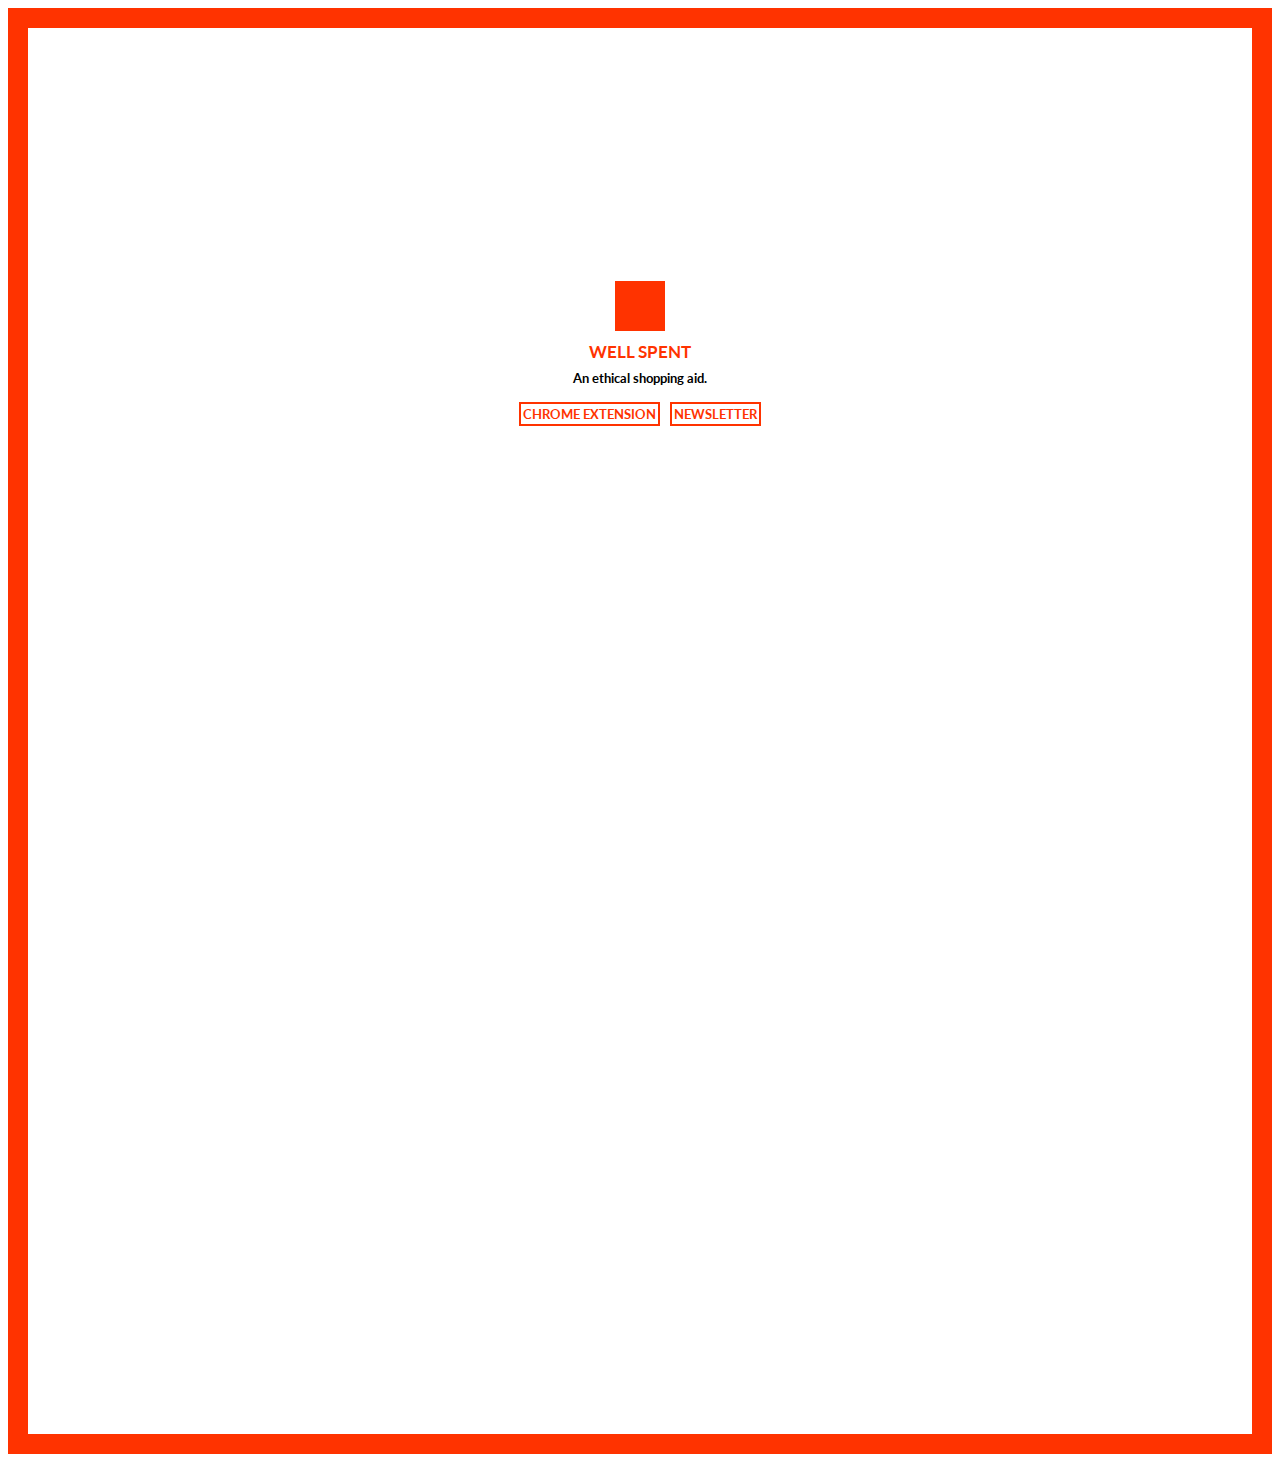
==== index.html @ d07d572b "removes container directory" ====
<!DOCTYPE html>
<html>
<head>
  <title>Well Spent / Home</title>
  <meta content="width=device-width, initial-scale=1" name="viewport">
  <link rel="stylesheet" href="https://maxcdn.bootstrapcdn.com/bootstrap/3.3.6/css/bootstrap.min.css" integrity="sha384-1q8mTJOASx8j1Au+a5WDVnPi2lkFfwwEAa8hDDdjZlpLegxhjVME1fgjWPGmkzs7" crossorigin="anonymous">
  <link href="./css/main.css" rel="stylesheet" type="text/css">
  <link href="./css/favicon/wellSpentIco.png" rel="icon" type="image/png" />
  <link href='https://fonts.googleapis.com/css?family=Lato' rel='stylesheet' type='text/css'>
</head>
  <div id="introContainer">
    <div id="wellSpentIconRectangle"></div>
    <br />
    <a id="landingPageTitle" href="#contact">WELL SPENT</a>
    <div id="introParagraph">
    An ethical shopping aid.
    </div>
    <div id="subtitle_links">
      <ul class="subtitle_list">
        <li><a href="https://chrome.google.com/webstore/detail/ethicalcompass/eaehdcoiicgcnemkffmaaapekfffjfcb?authuser=2">CHROME EXTENSION</a></li>
        <li><a href="./newsletter.html">NEWSLETTER</a></li>
      </ul>
    </div>
  </div>
---- css/main.css ----
/* MAIN */
body {
  font-family: 'Lato',Helvetica Neue,Helvetica,Arial,sans-serif;
  background-color: #F2F3F4
  height: 100vh;
}

h1, h2, h3, h4, h5{
  letter-spacing: 0.02em;
}

#wellSpentIconRectangle{
  width:50px;
  height:50px;
  background-color:#f30;
  display:inline-block;
}

ol, ul{
  display: flex;
  flex-basis: auto;
  justify-content: center;
  margin-top: 0;
  margin-bottom: 10px;
}

/*Intro page*/

#introContainer{
/*  border-style: solid;*/
  margin: 0;
  padding: 20%;
  text-align: center;
  text-decoration: none;
  font-size: 17px;
  color: #f30;
  font-weight: 700;
  line-height: 27px;
  font-family: 'Lato', Helvetica,Arial,sans-serif;
  border: 20px #f30 solid;
  height: 100vh;
}

#introParagraph{
  font-size: 13px;
  color: #000000;
  text-align: center;
  font-family: 'Lato', Helvetica,Arial,sans-serif;
  margin: 0;
}

.hyperlinkUnderline{
  border-bottom: 2px #f30 solid;
  color: black;
}

a !important{
    color:black;
    text-decoration: none;
}

a:hover {
  color:black;
  text-decoration: none;
}

#topLine {
    position: fixed;
    top: 0;
    right: 0;
    left: 0;
    height: 1%;
    background: #f30;
    z-index: 2;
}

#landingPageTitle{
    text-decoration: none;
    border-bottom: 0;
    color: #f30;
}

#landingPageTitle:hover{
  text-decoration: none;
  border-bottom: 0;
  color: #f30;
}

#subtitle_links {
  text-align: center;
  margin-top: 1%;
}

.subtitle_list {
  padding: 0;
  list-style-type: none;
}

.subtitle_list li {
  display: inline-block;
  padding-left: 10px;
}

.subtitle_list li:nth-child(1) {
  padding-left: 0;
}

.subtitle_list a {
  font-size: 13px;
  color: #f30;
  font-weight: 700;
  font-family: 'Lato',Helvetica,Arial,sans-serif;
  text-transform: uppercase;
  text-decoration: none;
  border: 2px #f30 solid;
  padding: 2px;
}

.subtitle_list a:hover {
  text-decoration: none;
  transition: 0.20s ease-out;
  background-color: #f30;
  color: #fff;
}

.active {
  text-decoration: none;
  border-bottom: 2px #f30 solid;
}

/*newsletter sign up styling*/
::-webkit-input-placeholder {
   text-align: center;
}

:-moz-placeholder { /* Firefox 18- */
   text-align: center;
}

::-moz-placeholder {  /* Firefox 19+ */
   text-align: center;
}

:-ms-input-placeholder {
   text-align: center;
}

#mc-embedded-subscribe{

}
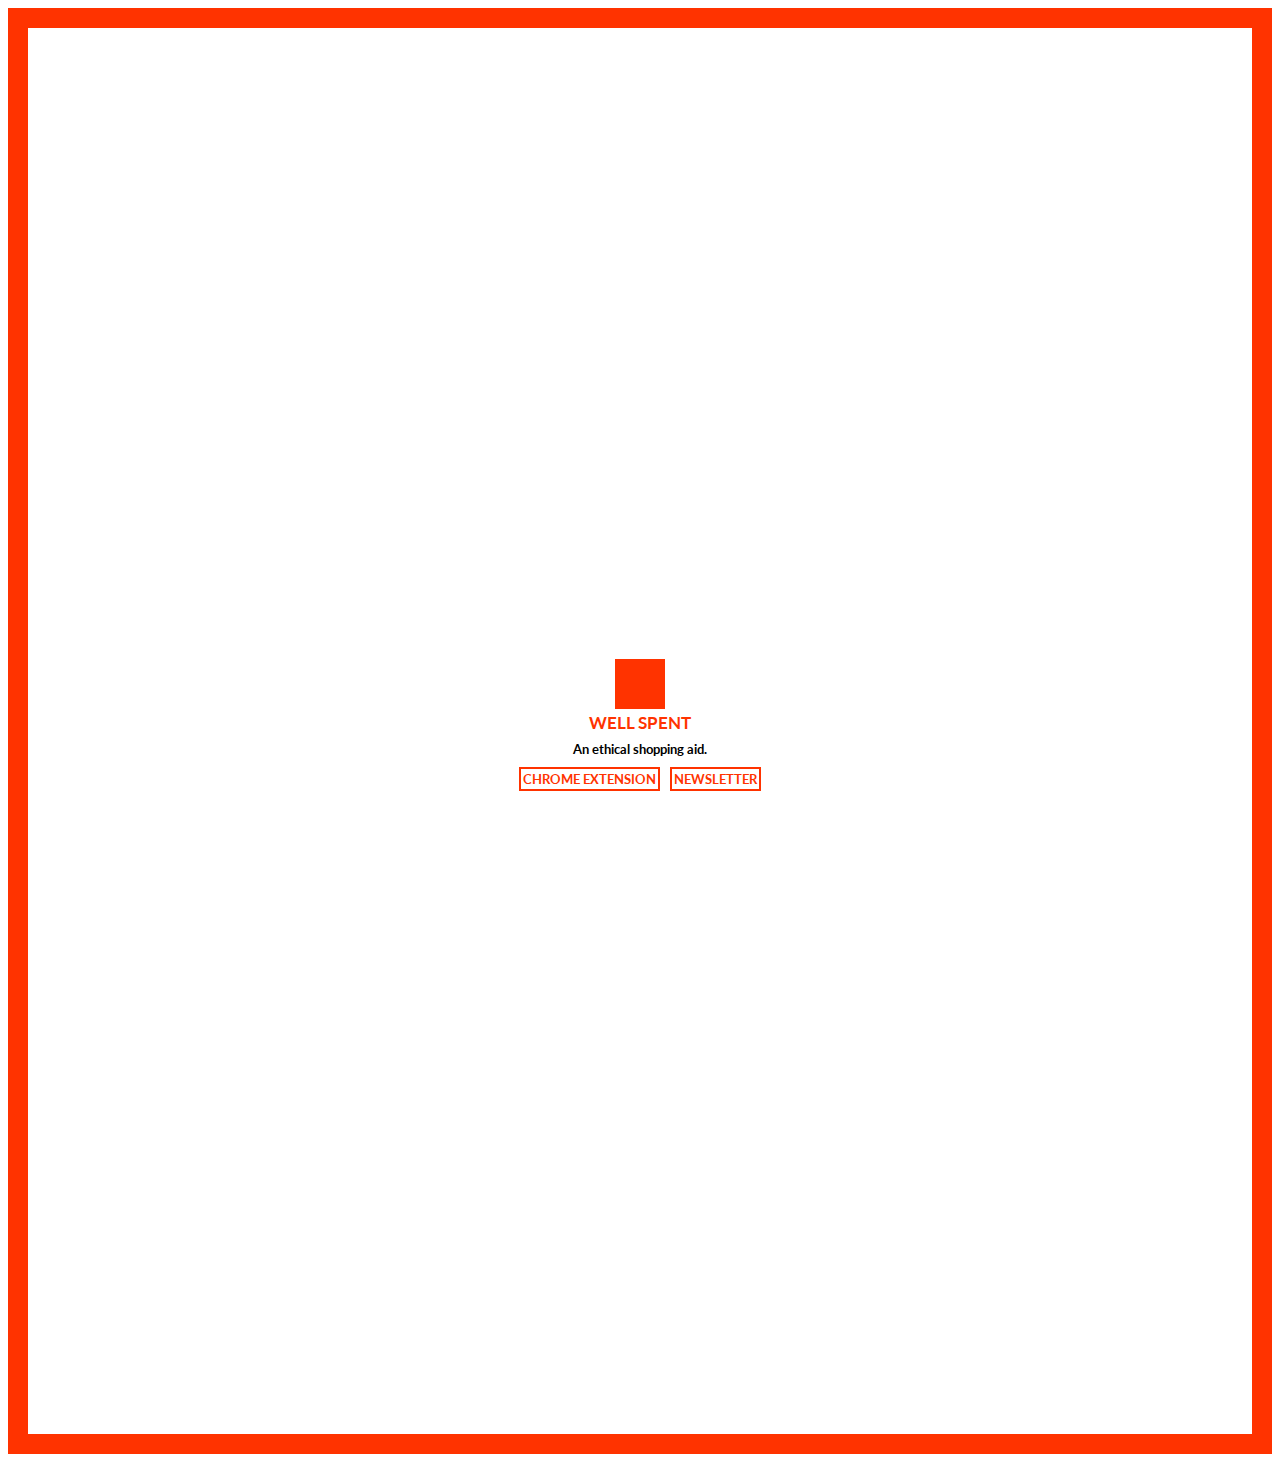
==== commit b51a193d: "centers main div with flexbox, subtitles need responsiveness" ====
--- a/index.html
+++ b/index.html
@@ -1,24 +1,28 @@
-<!DOCTYPE html>
 <html>
 <head>
   <title>Well Spent / Home</title>
   <meta content="width=device-width, initial-scale=1" name="viewport">
   <link rel="stylesheet" href="https://maxcdn.bootstrapcdn.com/bootstrap/3.3.6/css/bootstrap.min.css" integrity="sha384-1q8mTJOASx8j1Au+a5WDVnPi2lkFfwwEAa8hDDdjZlpLegxhjVME1fgjWPGmkzs7" crossorigin="anonymous">
   <link href="./css/main.css" rel="stylesheet" type="text/css">
-  <link href="./css/favicon/wellSpentIco.png" rel="icon" type="image/png" />
-  <link href='https://fonts.googleapis.com/css?family=Lato' rel='stylesheet' type='text/css'>
+  <link href="./css/favicon/wellSpentIco.png" rel="icon" type="image/png">
+  <link href="https://fonts.googleapis.com/css?family=Lato" rel="stylesheet" type="text/css">
 </head>
-  <div id="introContainer">
-    <div id="wellSpentIconRectangle"></div>
-    <br />
-    <a id="landingPageTitle" href="#contact">WELL SPENT</a>
-    <div id="introParagraph">
-    An ethical shopping aid.
-    </div>
-    <div id="subtitle_links">
-      <ul class="subtitle_list">
-        <li><a href="https://chrome.google.com/webstore/detail/ethicalcompass/eaehdcoiicgcnemkffmaaapekfffjfcb?authuser=2">CHROME EXTENSION</a></li>
-        <li><a href="./newsletter.html">NEWSLETTER</a></li>
-      </ul>
+<body>
+  <div class="Aligner" id="introContainer">
+    <div class="Aligner-item">
+      <div id="wellSpentIconRectangle"></div>
+      <br>
+      <a id="landingPageTitle" href="#contact">WELL SPENT</a>
+      <div id="introParagraph">
+      An ethical shopping aid.
+      </div>
+      <div id="subtitle_links">
+        <ul class="subtitle_list">
+          <li><a href="https://chrome.google.com/webstore/detail/ethicalcompass/eaehdcoiicgcnemkffmaaapekfffjfcb?authuser=2">CHROME EXTENSION</a></li>
+          <li><a href="./newsletter.html">NEWSLETTER</a></li>
+        </ul>
+      </div>
     </div>
   </div>
+</body>
+</html>
--- a/css/main.css
+++ b/css/main.css
@@ -40,6 +40,16 @@
   font-family: 'Lato', Helvetica,Arial,sans-serif;
   border: 20px #f30 solid;
   height: 100vh;
+}
+
+.Aligner {
+    display: flex;
+    align-items: center;
+    justify-content: center;
+}
+
+.Aligner-item {
+    max-width: 50%;
 }
 
 #introParagraph{
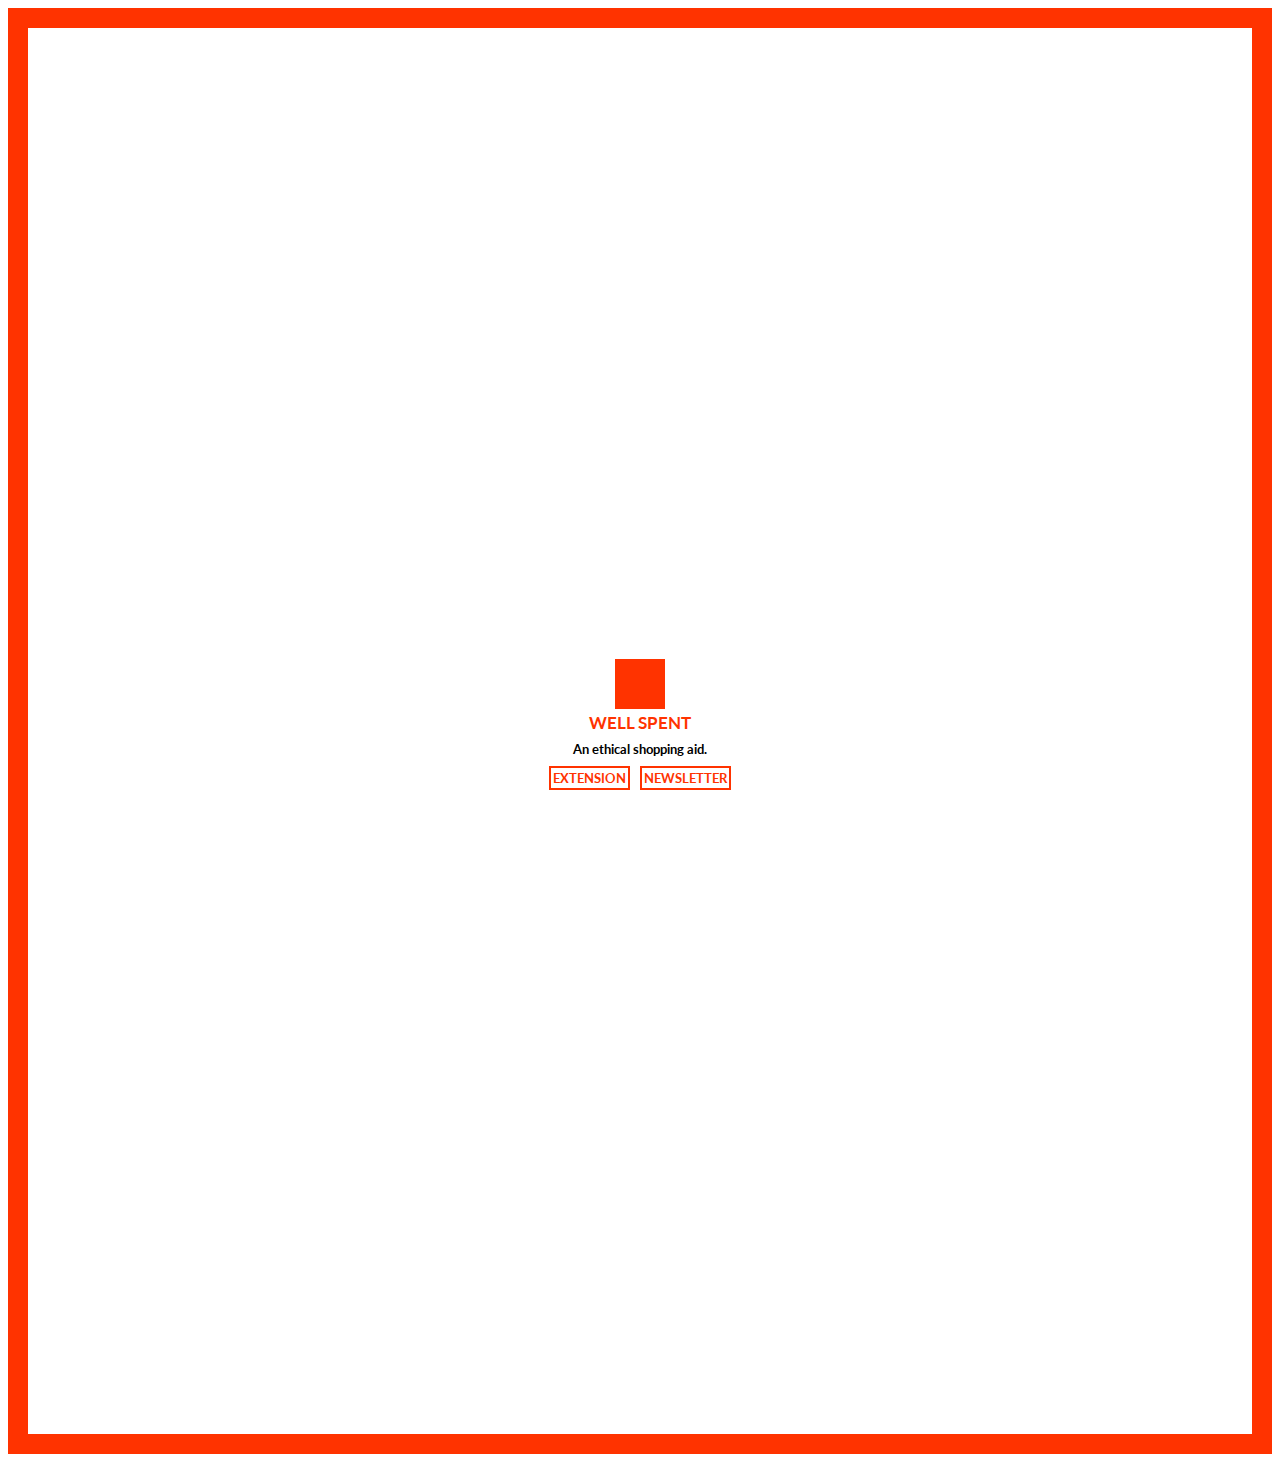
==== commit 977958e3: "responsiveness hack" ====
--- a/index.html
+++ b/index.html
@@ -18,7 +18,7 @@
       </div>
       <div id="subtitle_links">
         <ul class="subtitle_list">
-          <li><a href="https://chrome.google.com/webstore/detail/ethicalcompass/eaehdcoiicgcnemkffmaaapekfffjfcb?authuser=2">CHROME EXTENSION</a></li>
+          <li><a href="https://chrome.google.com/webstore/detail/ethicalcompass/eaehdcoiicgcnemkffmaaapekfffjfcb?authuser=2">EXTENSION</a></li>
           <li><a href="./newsletter.html">NEWSLETTER</a></li>
         </ul>
       </div>
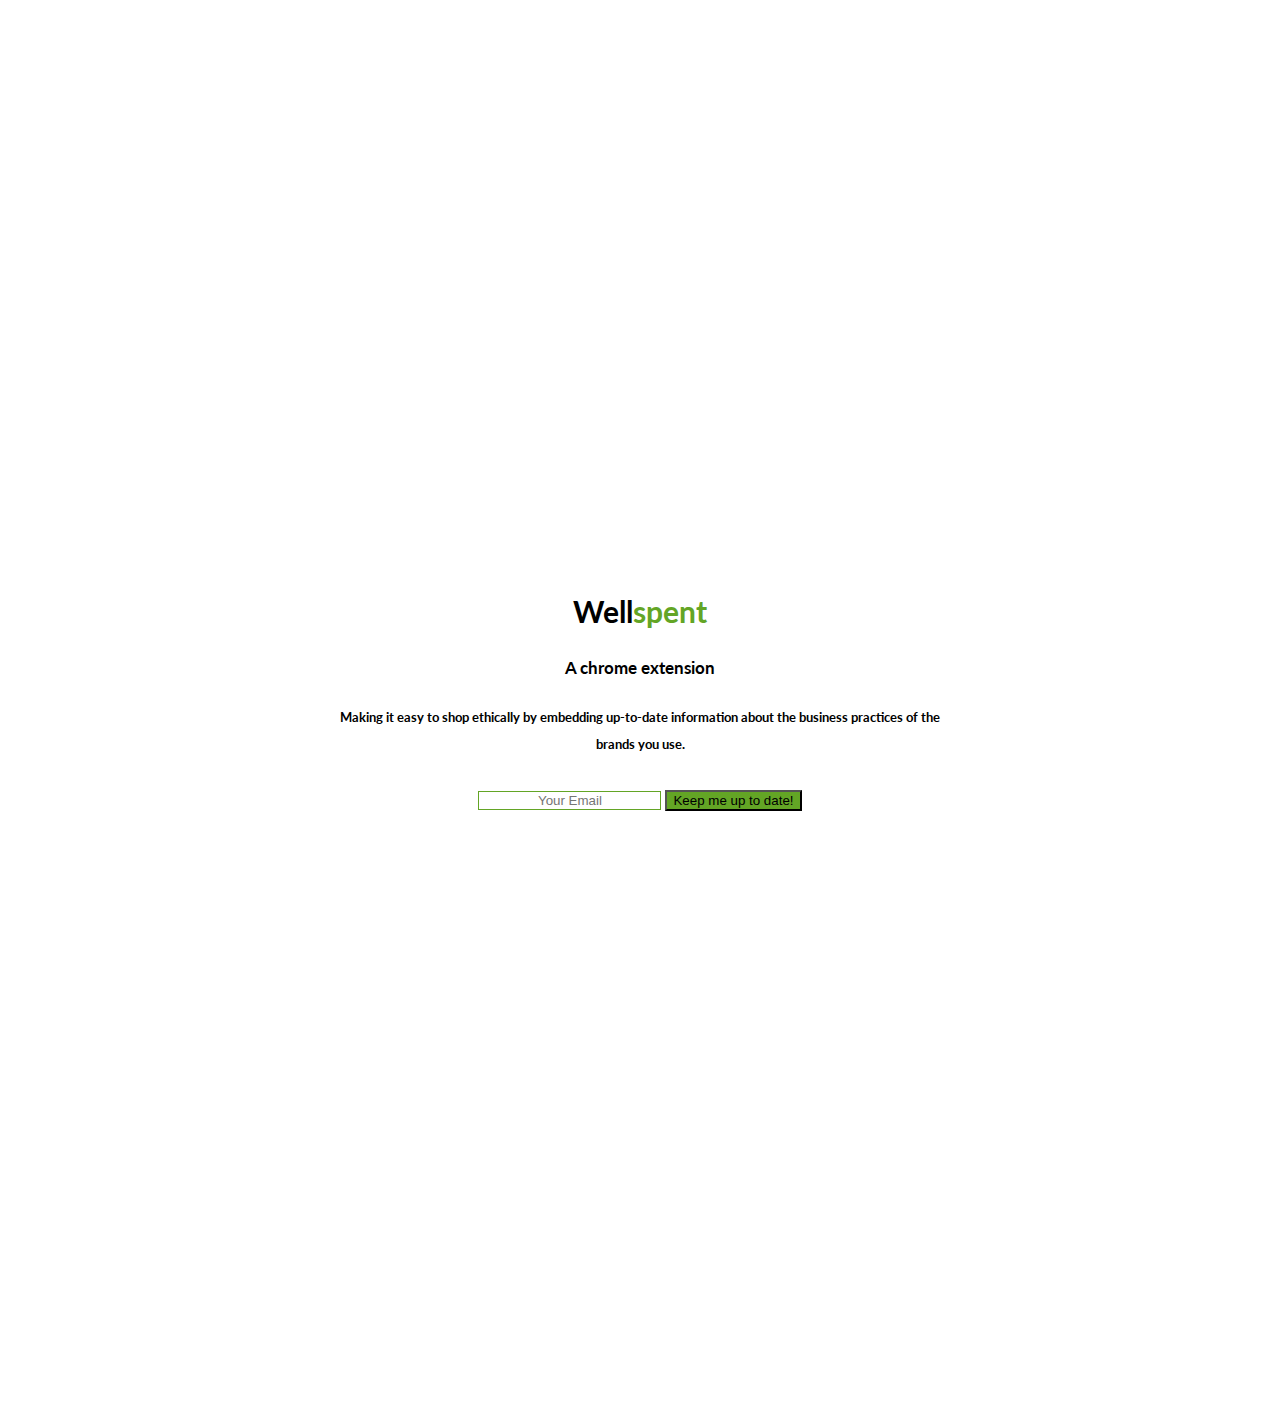
==== commit 603a8b12: "gif added, made into one pager, responsiveness required" ====
--- a/index.html
+++ b/index.html
@@ -4,25 +4,47 @@
   <meta content="width=device-width, initial-scale=1" name="viewport">
   <link rel="stylesheet" href="https://maxcdn.bootstrapcdn.com/bootstrap/3.3.6/css/bootstrap.min.css" integrity="sha384-1q8mTJOASx8j1Au+a5WDVnPi2lkFfwwEAa8hDDdjZlpLegxhjVME1fgjWPGmkzs7" crossorigin="anonymous">
   <link href="./css/main.css" rel="stylesheet" type="text/css">
-  <link href="./css/favicon/wellSpentIco.png" rel="icon" type="image/png">
+  <link href="./css/favicon/icoFile.png" rel="icon" type="image/png">
   <link href="https://fonts.googleapis.com/css?family=Lato" rel="stylesheet" type="text/css">
 </head>
 <body>
-  <div class="Aligner" id="introContainer">
-    <div class="Aligner-item">
-      <div id="wellSpentIconRectangle"></div>
+  <div class="aligner" id="introContainer">
+    <div class="aligner-item">
+      <!-- <div id="wellSpentIconRectangle"></div>
       <br>
-      <a id="landingPageTitle" href="#contact">WELL SPENT</a>
+      <a id="landingPageTitle" href="#contact">WELL SPENT</a> -->
+      <div id="logo">
+        <div id="wellFont">Well</div><div id="spentFont">spent</div>
+      </div>
+      <div id="chromeExtension">
+        <p>A chrome extension</p>
+        <img src="https://media.giphy.com/media/5btDj5Rs3OMsZ6bB06/giphy.gif" alt="gif preset" class="gif-file">
+      </div>
       <div id="introParagraph">
-      An ethical shopping aid.
+        Making it easy to shop ethically by embedding up-to-date information about the business practices of the brands you use.
       </div>
-      <div id="subtitle_links">
+      <!-- <div id="subtitle_links">
         <ul class="subtitle_list">
           <li><a href="https://chrome.google.com/webstore/detail/ethicalcompass/eaehdcoiicgcnemkffmaaapekfffjfcb?authuser=2">EXTENSION</a></li>
           <li><a href="./newsletter.html">NEWSLETTER</a></li>
         </ul>
+      </div> -->
+      <!-- Begin Mailchimp Signup Form -->
+      <div id="mc_embed_signup">
+      <form action="https://wellspentapp.us19.list-manage.com/subscribe/post?u=660d286caa7476210e53ccb10&amp;id=aa448038da" method="post" id="mc-embedded-subscribe-form" name="mc-embedded-subscribe-form" class="validate" target="_blank" novalidate>
+          <div id="mc_embed_signup_scroll">
+        <br />
+        <input type="email" value="" name="EMAIL" class="email" id="mce-EMAIL" placeholder="Your Email" required>
+          <!-- real people should not fill this in and expect good things - do not remove this or risk form bot signups-->
+          <div style="position: absolute; left: -5000px;" aria-hidden="true"><input type="text" name="b_660d286caa7476210e53ccb10_aa448038da" tabindex="-1" value=""></div>
+          <input type="submit" value="Keep me up to date!" name="subscribe" id="mc-embedded-subscribe" class="button">
+          </div>
+      </form>
       </div>
+      <!--End mc_embed_signup-->
     </div>
   </div>
+  <script src="jQuery/jquery.min.js"></script>
+  <script src="js/index.js"></script>
 </body>
 </html>
--- a/css/main.css
+++ b/css/main.css
@@ -4,10 +4,44 @@
   font-family: 'Lato',Helvetica Neue,Helvetica,Arial,sans-serif;
   background-color: #F2F3F4
   height: 100vh;
+  color: black;
 }
 
 h1, h2, h3, h4, h5{
   letter-spacing: 0.02em;
+}
+
+.aligner {
+    display: flex;
+    align-items: center;
+    justify-content: center;
+}
+
+.aligner-item {
+    max-width: 80%;
+}
+
+#logo{
+  display: flex;
+  flex-direction: row;
+  justify-content: center;
+  font-size: 30px;
+  padding: 1%;
+}
+
+#wellFont{
+  color: black;
+}
+
+#spentFont{
+  color: #63A525;
+}
+
+#chromeExtension{
+  display: flex;
+  flex-direction: row;
+  justify-content: center;
+  padding: 1%;
 }
 
 #wellSpentIconRectangle{
@@ -17,126 +51,25 @@
   display:inline-block;
 }
 
-ol, ul{
-  display: flex;
-  flex-basis: auto;
-  justify-content: center;
-  margin-top: 0;
-  margin-bottom: 10px;
-}
-
 /*Intro page*/
 
 #introContainer{
-/*  border-style: solid;*/
   margin: 0;
   padding: 20%;
   text-align: center;
   text-decoration: none;
   font-size: 17px;
-  color: #f30;
   font-weight: 700;
   line-height: 27px;
   font-family: 'Lato', Helvetica,Arial,sans-serif;
-  border: 20px #f30 solid;
   height: 100vh;
-}
-
-.Aligner {
-    display: flex;
-    align-items: center;
-    justify-content: center;
-}
-
-.Aligner-item {
-    max-width: 50%;
 }
 
 #introParagraph{
   font-size: 13px;
-  color: #000000;
-  text-align: center;
   font-family: 'Lato', Helvetica,Arial,sans-serif;
-  margin: 0;
-}
-
-.hyperlinkUnderline{
-  border-bottom: 2px #f30 solid;
-  color: black;
-}
-
-a !important{
-    color:black;
-    text-decoration: none;
-}
-
-a:hover {
-  color:black;
-  text-decoration: none;
-}
-
-#topLine {
-    position: fixed;
-    top: 0;
-    right: 0;
-    left: 0;
-    height: 1%;
-    background: #f30;
-    z-index: 2;
-}
-
-#landingPageTitle{
-    text-decoration: none;
-    border-bottom: 0;
-    color: #f30;
-}
-
-#landingPageTitle:hover{
-  text-decoration: none;
-  border-bottom: 0;
-  color: #f30;
-}
-
-#subtitle_links {
-  text-align: center;
-  margin-top: 1%;
-}
-
-.subtitle_list {
-  padding: 0;
-  list-style-type: none;
-}
-
-.subtitle_list li {
-  display: inline-block;
-  padding-left: 10px;
-}
-
-.subtitle_list li:nth-child(1) {
-  padding-left: 0;
-}
-
-.subtitle_list a {
-  font-size: 13px;
-  color: #f30;
-  font-weight: 700;
-  font-family: 'Lato',Helvetica,Arial,sans-serif;
-  text-transform: uppercase;
-  text-decoration: none;
-  border: 2px #f30 solid;
-  padding: 2px;
-}
-
-.subtitle_list a:hover {
-  text-decoration: none;
-  transition: 0.20s ease-out;
-  background-color: #f30;
-  color: #fff;
-}
-
-.active {
-  text-decoration: none;
-  border-bottom: 2px #f30 solid;
+  display: flex;
+  justify-content: center;
 }
 
 /*newsletter sign up styling*/
@@ -156,6 +89,25 @@
    text-align: center;
 }
 
+.gif-file{
+  display: none;
+  position: absolute;
+  top:0;
+  right:0;
+}
+
+#mc_embed_signup{
+  display: flex;
+  flex-direction: row;
+  justify-content: center;
+}
+
+#mce-EMAIL{
+  text-decoration: none;
+  border: 1px solid #63A525;
+}
+
 #mc-embedded-subscribe{
-
+  background: #63A525;
+  text-decoration: none;
 }
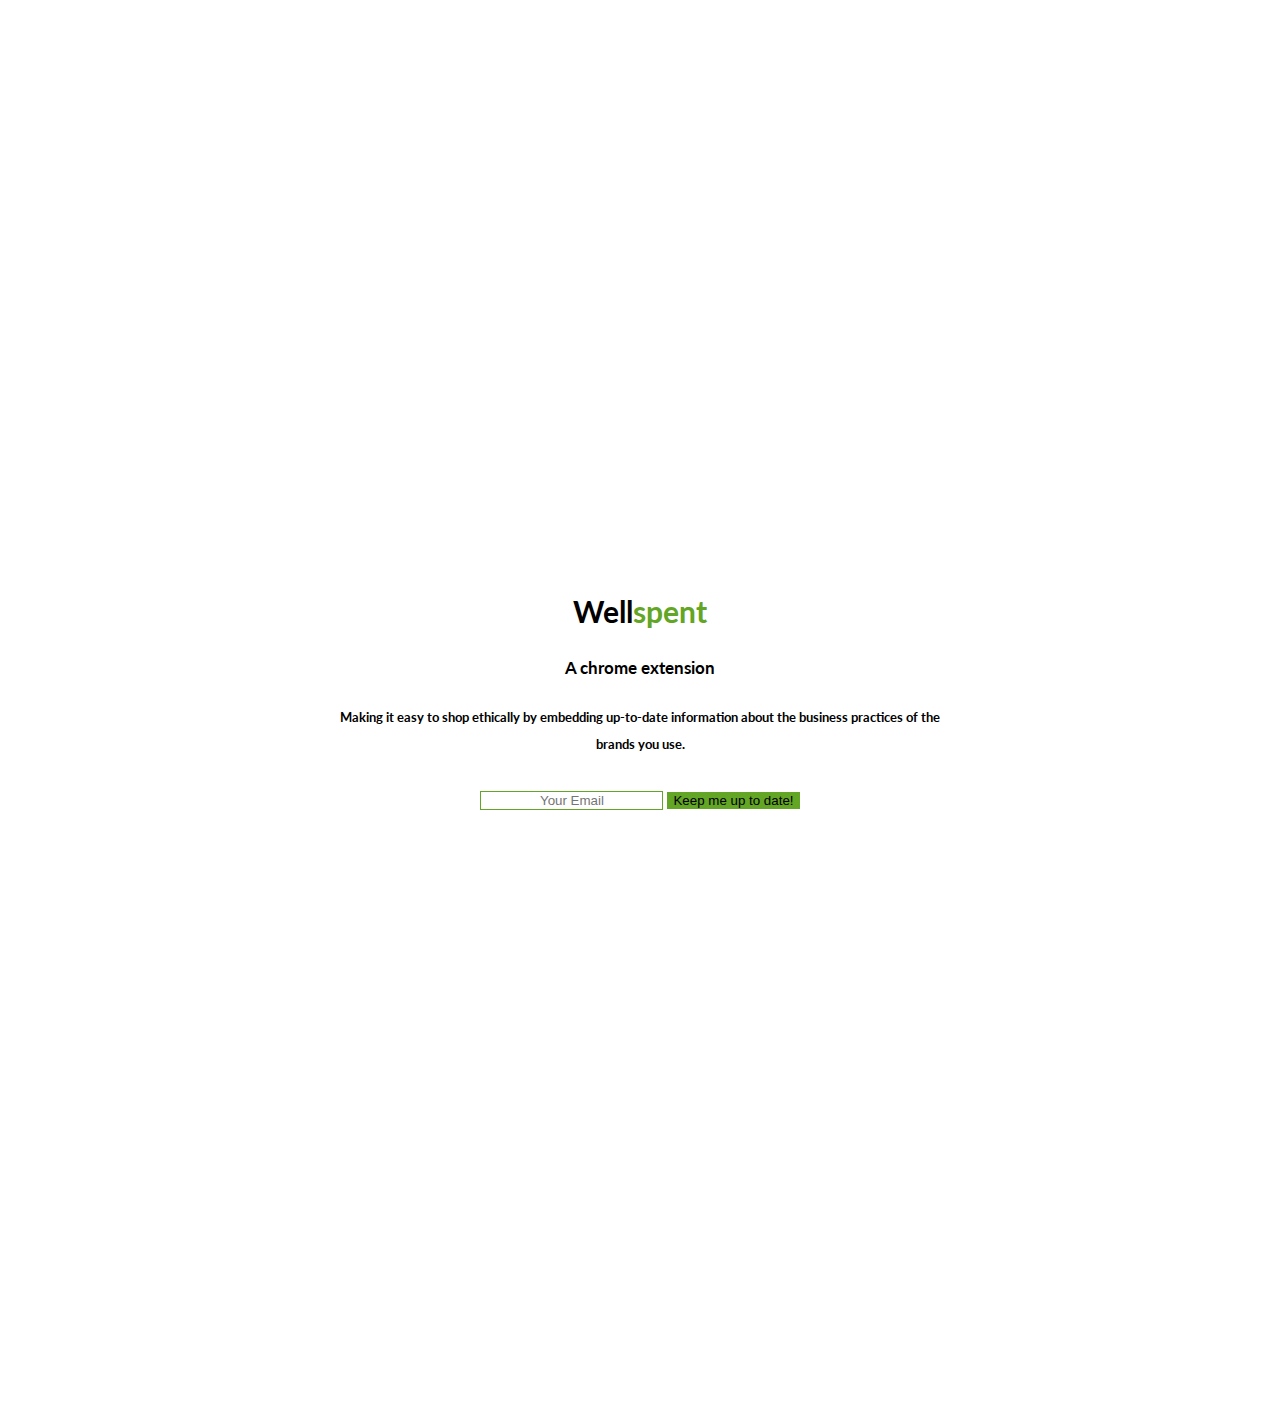
==== commit ebc12d4b: "link to prototype added" ====
--- a/index.html
+++ b/index.html
@@ -10,14 +10,11 @@
 <body>
   <div class="aligner" id="introContainer">
     <div class="aligner-item">
-      <!-- <div id="wellSpentIconRectangle"></div>
-      <br>
-      <a id="landingPageTitle" href="#contact">WELL SPENT</a> -->
       <div id="logo">
         <div id="wellFont">Well</div><div id="spentFont">spent</div>
       </div>
       <div id="chromeExtension">
-        <p>A chrome extension</p>
+        <p><a href="https://chrome.google.com/webstore/detail/ethicalcompass/eaehdcoiicgcnemkffmaaapekfffjfcb?authuser=2">A chrome extension</a></p>
         <img src="https://media.giphy.com/media/5btDj5Rs3OMsZ6bB06/giphy.gif" alt="gif preset" class="gif-file">
       </div>
       <div id="introParagraph">
--- a/css/main.css
+++ b/css/main.css
@@ -9,6 +9,16 @@
 
 h1, h2, h3, h4, h5{
   letter-spacing: 0.02em;
+}
+
+a{
+  text-decoration: none;
+  color: black;
+}
+
+a:hover{
+  text-decoration: none;
+  color: black;
 }
 
 .aligner {
@@ -110,4 +120,5 @@
 #mc-embedded-subscribe{
   background: #63A525;
   text-decoration: none;
+  border: none;
 }
